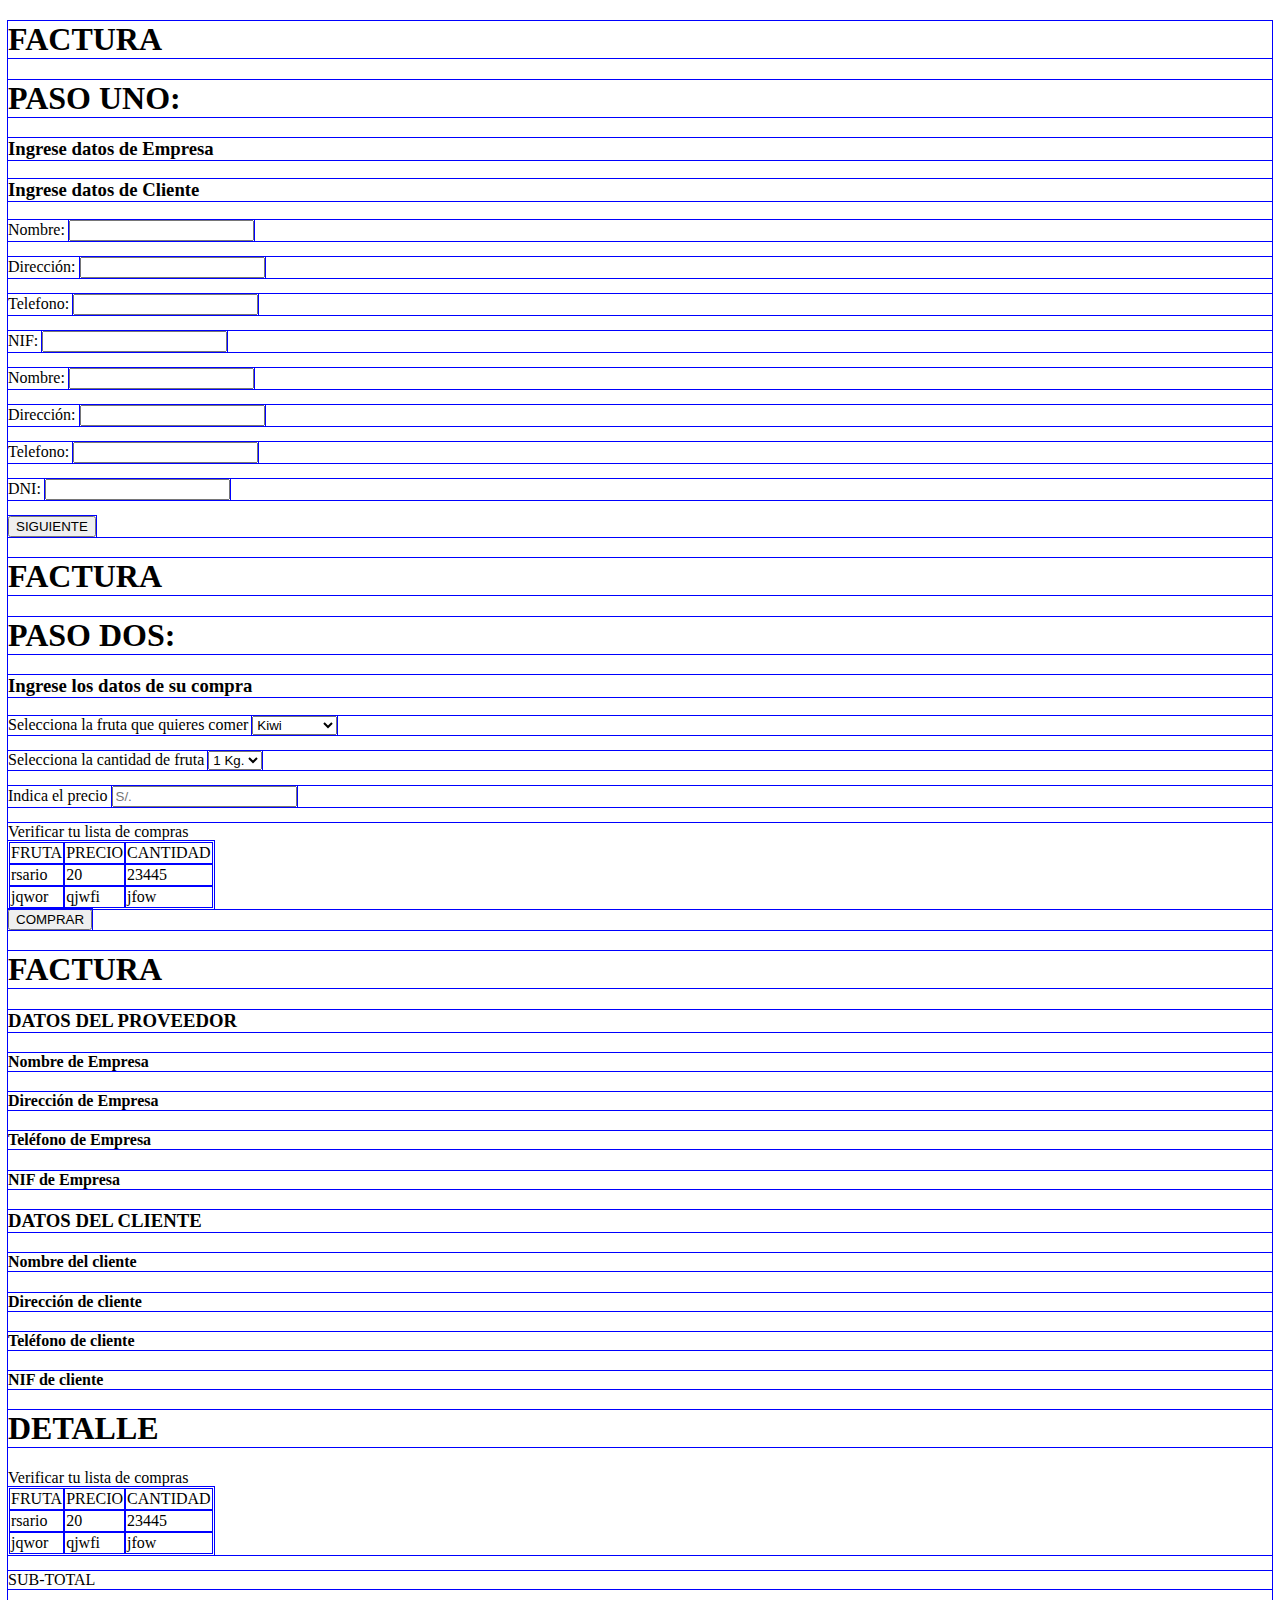
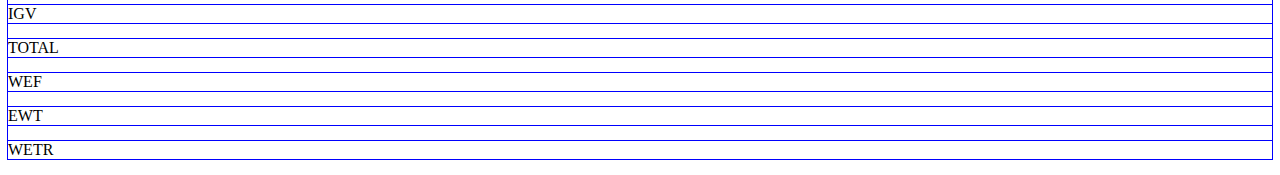
==== facture/index.html @ aeab5f72 "ejercicio :3" ====
<!DOCTYPE html>
<html lang="en"></html>
<head>
  <meta charset="UTF-8"/>
  <title>Factura</title>
  <link rel="stylesheet" href="https://maxcdn.bootstrapcdn.com/bootstrap/3.3.6/css/bootstrap.min.css" integrity="sha384-1q8mTJOASx8j1Au+a5WDVnPi2lkFfwwEAa8hDDdjZlpLegxhjVME1fgjWPGmkzs7" crossorigin="anonymous"/>
  <link rel="stylesheet" href="main.css"/>
</head>
<body>
  <div class="container">
    <div class="row">
      <h1 class="text-center">FACTURA</h1>
      <h1>PASO UNO:</h1>
    </div>
    <div class="row">
      <div class="col-md-6">
        <h3>Ingrese datos de Empresa			</h3>
      </div>
      <div class="col-md-6">
        <h3>Ingrese datos de Cliente</h3>
      </div>
    </div>
    <div class="row">
      <div class="col-md-6">
        <p>Nombre:
          <input id="nameEmp"/>
        </p>
        <p>Dirección:
          <input id="addressEmp"/>
        </p>
        <p>Telefono:
          <input id="phoneEmp"/>
        </p>
        <p>NIF:
          <input id="nifEmp"/>
        </p>
      </div>
      <div class="col-md-6">
        <p>Nombre:
          <input id="nameCli"/>
        </p>
        <p>Dirección:
          <input id="addressCli"/>
        </p>
        <p>Telefono:
          <input id="phoneCli"/>
        </p>
        <p>DNI:
          <input id="dniCli"/>
        </p>
      </div>
    </div>
    <button onclick="registrar()">SIGUIENTE</button>
  </div>
  <div class="container">
    <div class="row">
      <h1 class="text-center">FACTURA</h1>
      <h1>PASO DOS:</h1>
    </div>
    <div class="row">
      <h3>Ingrese los datos de su compra</h3>
    </div>
    <div class="row">
      <p>Selecciona la fruta que quieres comer
        <select id="producto">
          <option value="0">Kiwi</option>
          <option value="1">Manzana</option>
          <option value="2">Mandarina</option>
          <option value="3">Uva</option>
          <option value="4">Fresa</option>
        </select>
      </p>
      <p>Selecciona la cantidad de fruta
        <select id="cantidad">
          <option value="0">1 Kg.</option>
          <option value="1">2 Kg.</option>
          <option value="2">3 Kg.</option>
          <option value="3">4 Kg.</option>
          <option value="4">5 Kg.</option>
        </select>
      </p>
      <p>Indica el precio
        <input placeholder="S/."/>
      </p>
    </div>
    <div class="row">
      <caption class="text-center">Verificar tu lista de compras</caption>
      <table class="table table-condensed">
        <thead>
          <tr>
            <td>FRUTA</td>
            <td>PRECIO</td>
            <td>CANTIDAD</td>
          </tr>
        </thead>
        <tbody>
          <tr>
            <td>rsario</td>
            <td>20</td>
            <td>23445</td>
          </tr>
          <tr>
            <td>jqwor</td>
            <td>qjwfi</td>
            <td>jfow</td>
          </tr>
        </tbody>
      </table>
    </div>
    <button>COMPRAR</button>
  </div>
  <div class="container">
    <div class="row">
      <h1 class="text-center">FACTURA</h1>
      <div class="col-md-6">
        <h3>DATOS DEL PROVEEDOR</h3>
        <h4>Nombre de Empresa</h4>
        <h4>Dirección de Empresa</h4>
        <h4>Teléfono de Empresa</h4>
        <h4>NIF de Empresa</h4>
      </div>
      <div class="col-md-6">
        <h3>DATOS DEL CLIENTE</h3>
        <h4>Nombre del cliente</h4>
        <h4>Dirección de cliente</h4>
        <h4>Teléfono de cliente</h4>
        <h4>NIF de cliente</h4>
      </div>
    </div>
    <div class="row">
      <h1>DETALLE</h1>
      <caption class="text-center">Verificar tu lista de compras</caption>
      <table class="table table-condensed">
        <thead>
          <tr>
            <td>FRUTA</td>
            <td>PRECIO</td>
            <td>CANTIDAD</td>
          </tr>
        </thead>
        <tbody>
          <tr>
            <td>rsario</td>
            <td>20</td>
            <td>23445</td>
          </tr>
          <tr>
            <td>jqwor</td>
            <td>qjwfi</td>
            <td>jfow</td>
          </tr>
        </tbody>
      </table>
    </div>
    <div class="row">
      <div class="col-md-8">
        <p>SUB-TOTAL</p>
        <P>IGV</P>
        <P>TOTAL</P>
      </div>
      <div class="col-md-4">
        <P>WEF</P>
        <P>EWT</P>
        <P>WETR</P>
      </div>
    </div>
  </div>
  <script src="https://ajax.googleapis.com/ajax/libs/jquery/1.9.1/jquery.min.js"></script><!-- Latest compiled and minified JavaScript -->
  <script src="https://maxcdn.bootstrapcdn.com/bootstrap/3.3.6/js/bootstrap.min.js" integrity="sha384-0mSbJDEHialfmuBBQP6A4Qrprq5OVfW37PRR3j5ELqxss1yVqOtnepnHVP9aJ7xS" crossorigin="anonymous"></script>
  <script type="text/javascript" src="main.js"></script>
</body>
---- facture/main.css ----
* {
  outline: 1px solid blue;
}
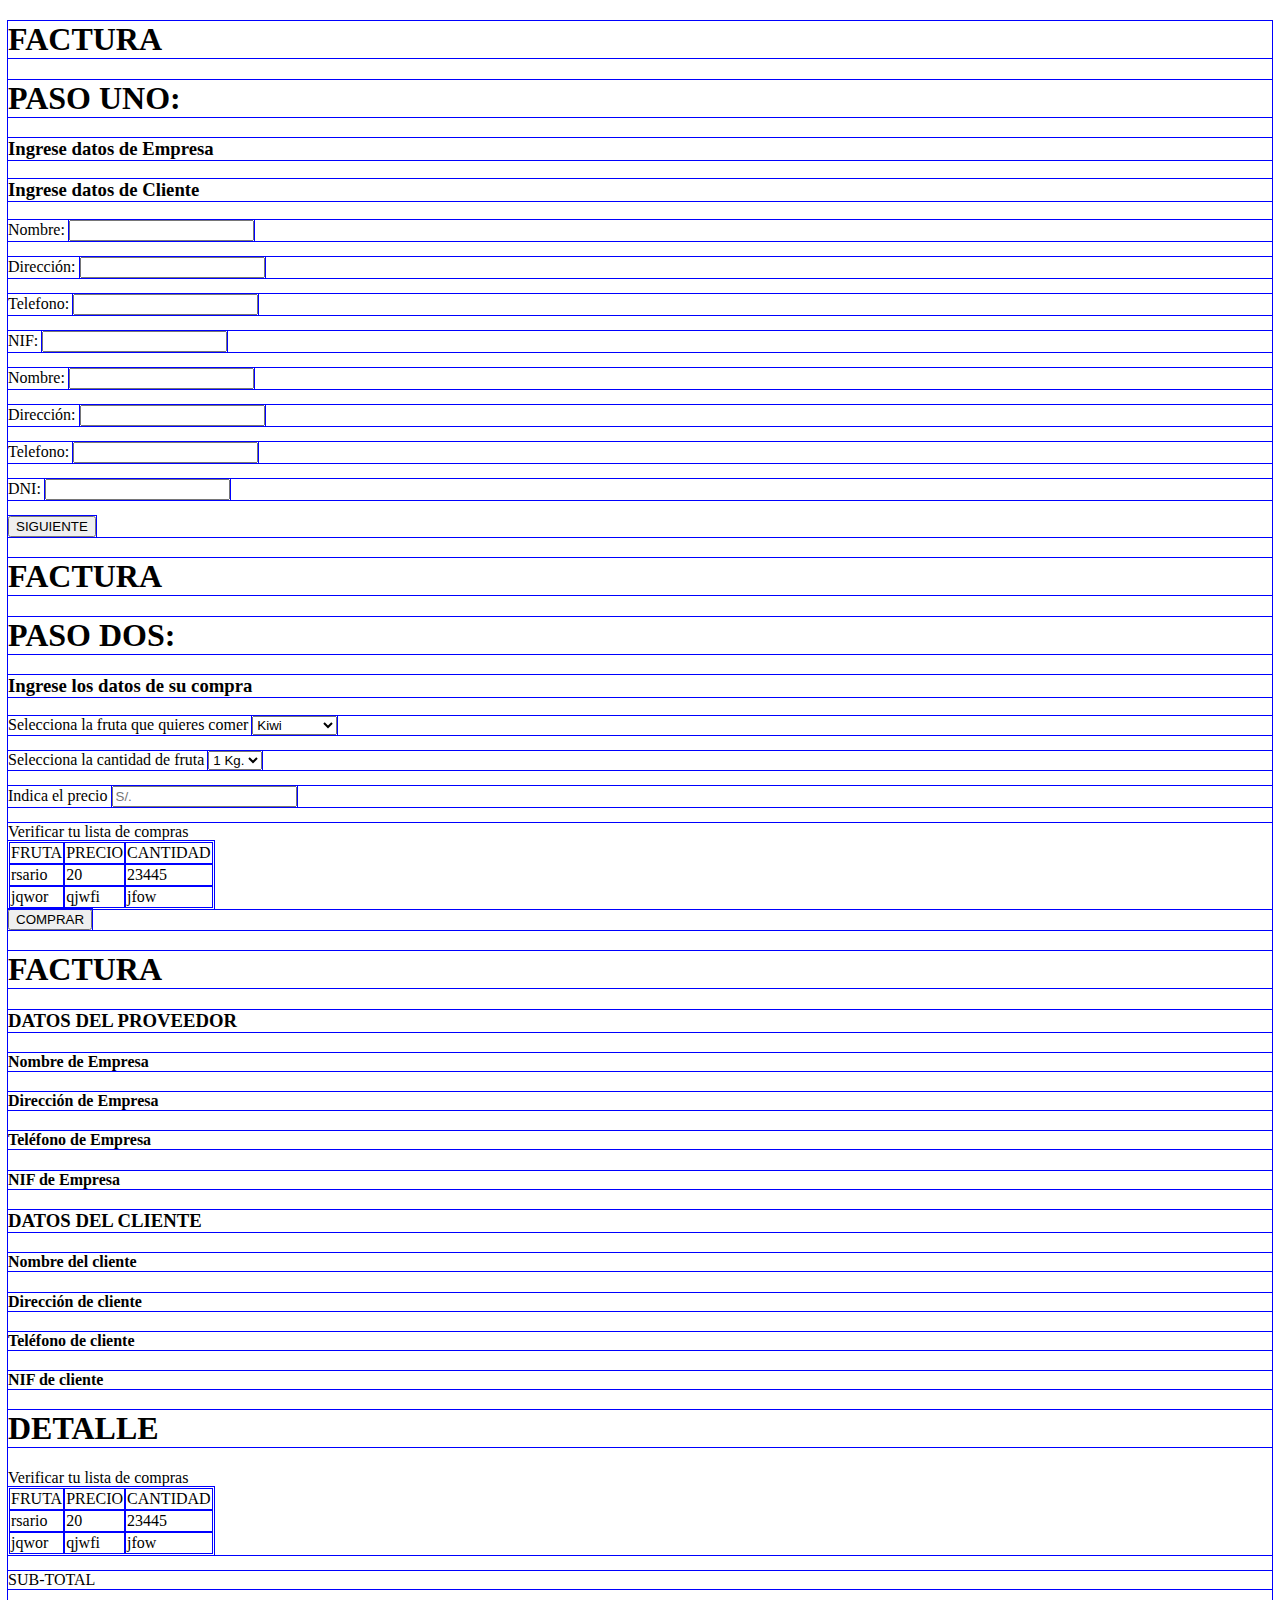
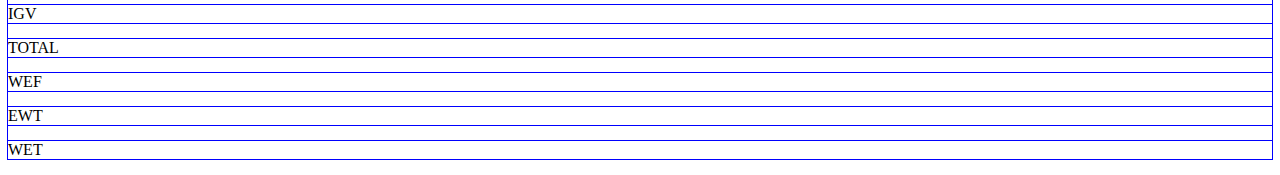
==== commit 0a66e943: "lala" ====
--- a/facture/index.html
+++ b/facture/index.html
@@ -50,7 +50,7 @@
         </p>
       </div>
     </div>
-    <button onclick="registrar()">SIGUIENTE</button>
+    <button onclick="registrarDatos()">SIGUIENTE</button>
   </div>
   <div class="container">
     <div class="row">
@@ -161,7 +161,7 @@
       <div class="col-md-4">
         <P>WEF</P>
         <P>EWT</P>
-        <P>WETR</P>
+        <P>WET</P>
       </div>
     </div>
   </div>
